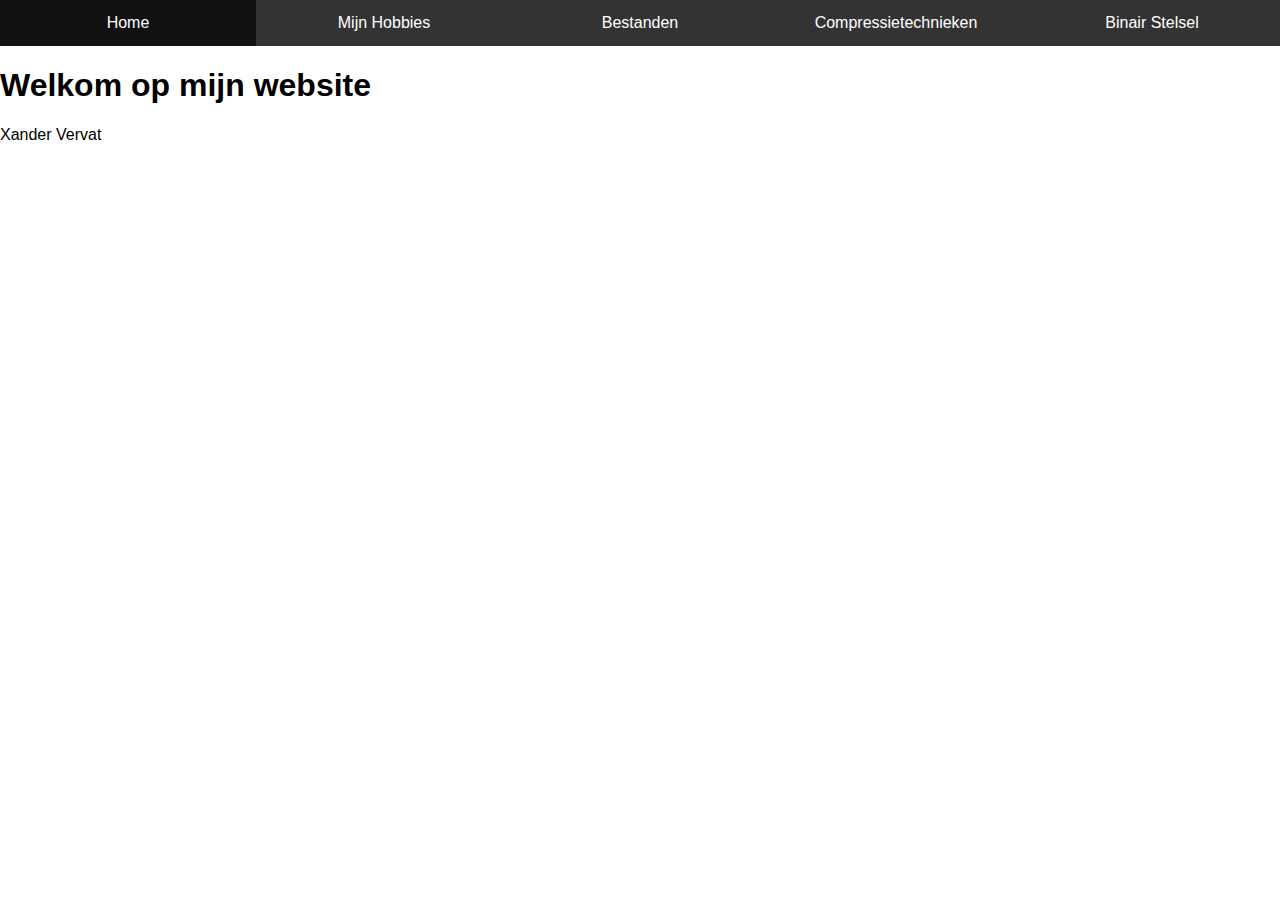
==== index.html @ ca0abedb "Update index.html" ====
<!DOCTYPE html>
<html lang="en">
<head>
    <meta charset="UTF-8">
    <meta name="viewport" content="width=device-width, initial-scale=1.0">
    <title>Homepage</title>
    <link rel="stylesheet" href="styles.css">
</head>
<body>
    <header>
        <nav>
            <ul>
                <li><a href="index.html">Home</a></li>
                <li><a href="hobbies.html">Mijn Hobbies</a></li>
                <li><a href="downloads/index.html">Bestanden</a></li>
                <li><a href="compressietechnieken.html">Compressietechnieken</a></li>
                <li><a href="binairstelsel.html">Binair Stelsel</a></li>
            </ul>
        </nav>
    </header>

    <section id="homepage">
        <h1>Welkom op mijn website</h1>
        <p>Xander Vervat</p>
    </section>
</body>
</html>
---- styles.css ----
/* Algemene stijlen */
body {
  font-family: Arial, sans-serif;
  margin: 0;
  padding: 0;
}

/* Header en navigatiebalk */
header {
  background-color: #333;
}

nav ul {
  display: flex;
  list-style-type: none;
  margin: 0;
  padding: 0;
}

nav ul li {
  flex: 1;
}

nav ul li a {
  display: block;
  color: white;
  text-align: center;
  padding: 14px 16px;
  text-decoration: none;
}

nav ul li a:hover {
  background-color: #111;
}

/* Sectie compressietechnieken */
#compressietechnieken {
  padding: 20px;
}

#compressietechnieken h2 {
  font-size: 24px;
}

.bio p {
  font-size: 16px;
  line-height: 1.5;
}
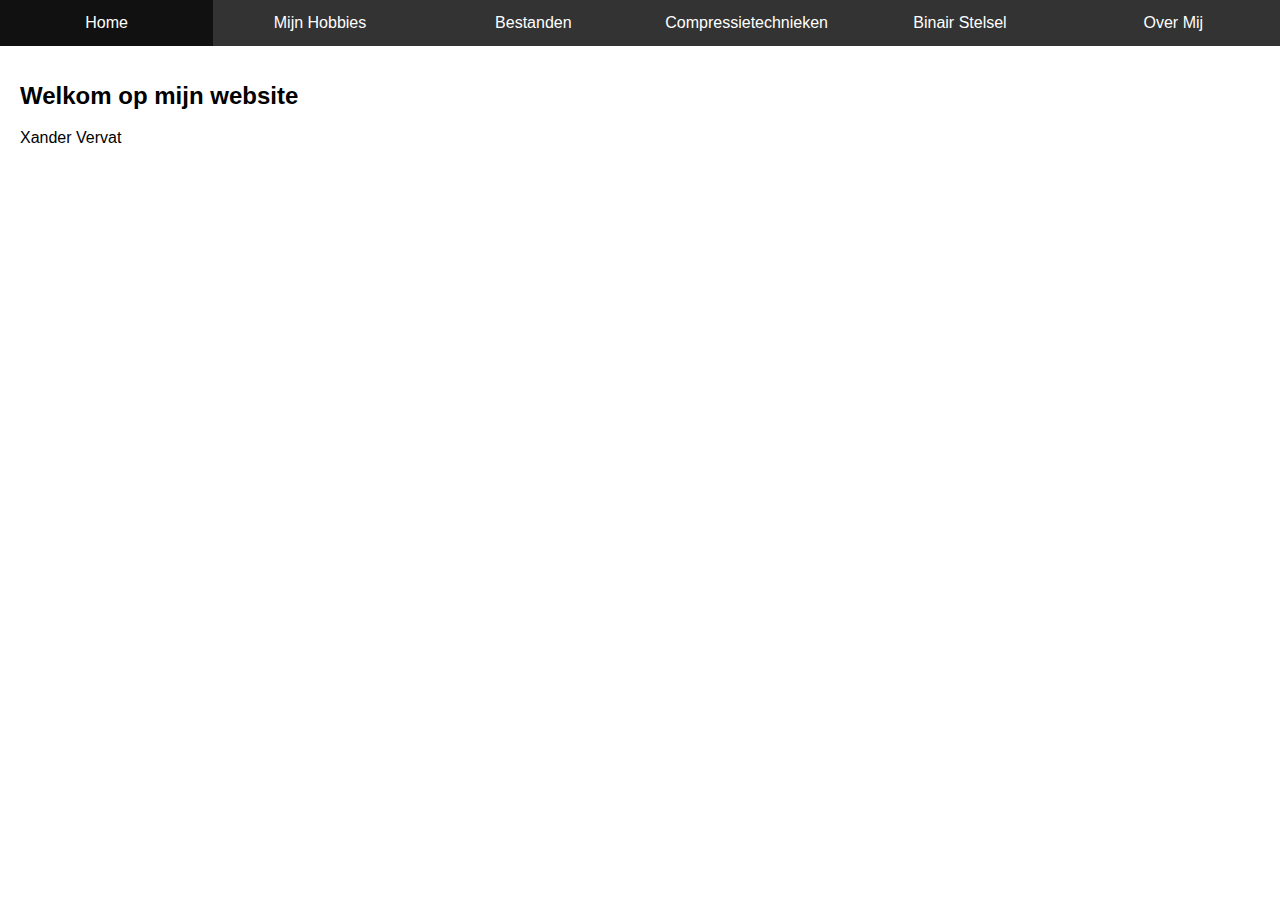
==== commit d4af7d9c: "Update index.html" ====
--- a/index.html
+++ b/index.html
@@ -15,6 +15,7 @@
                 <li><a href="downloads/index.html">Bestanden</a></li>
                 <li><a href="compressietechnieken.html">Compressietechnieken</a></li>
                 <li><a href="binairstelsel.html">Binair Stelsel</a></li>
+                 <li><a href="overmij.html">Over Mij</a></li>
             </ul>
         </nav>
     </header>
--- a/styles.css
+++ b/styles.css
@@ -23,7 +23,7 @@
 
 nav ul li a {
   display: block;
-  color: white;
+  color: white; /* Zorg ervoor dat de tekst altijd zichtbaar is */
   text-align: center;
   padding: 14px 16px;
   text-decoration: none;
@@ -33,16 +33,16 @@
   background-color: #111;
 }
 
-/* Sectie compressietechnieken */
-#compressietechnieken {
+/* Sectie stijlen */
+section {
   padding: 20px;
 }
 
-#compressietechnieken h2 {
+section h1, section h2 {
   font-size: 24px;
 }
 
-.bio p {
+.bio p, section p {
   font-size: 16px;
   line-height: 1.5;
 }
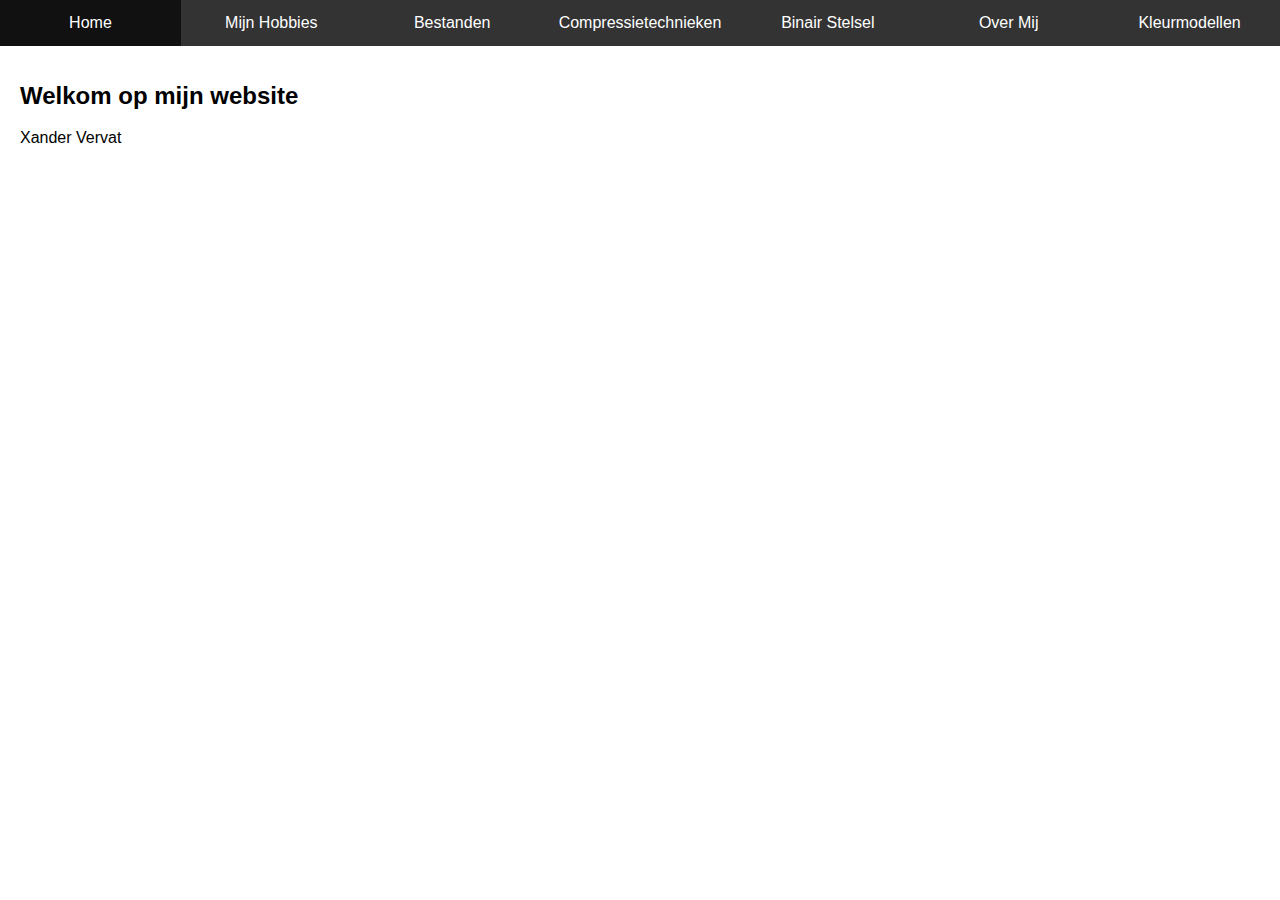
==== commit 258562c3: "Update index.html" ====
--- a/index.html
+++ b/index.html
@@ -16,6 +16,7 @@
                 <li><a href="compressietechnieken.html">Compressietechnieken</a></li>
                 <li><a href="binairstelsel.html">Binair Stelsel</a></li>
                  <li><a href="overmij.html">Over Mij</a></li>
+                     <li><a href="kleurmodellen.html">Kleurmodellen</a></li>
             </ul>
         </nav>
     </header>
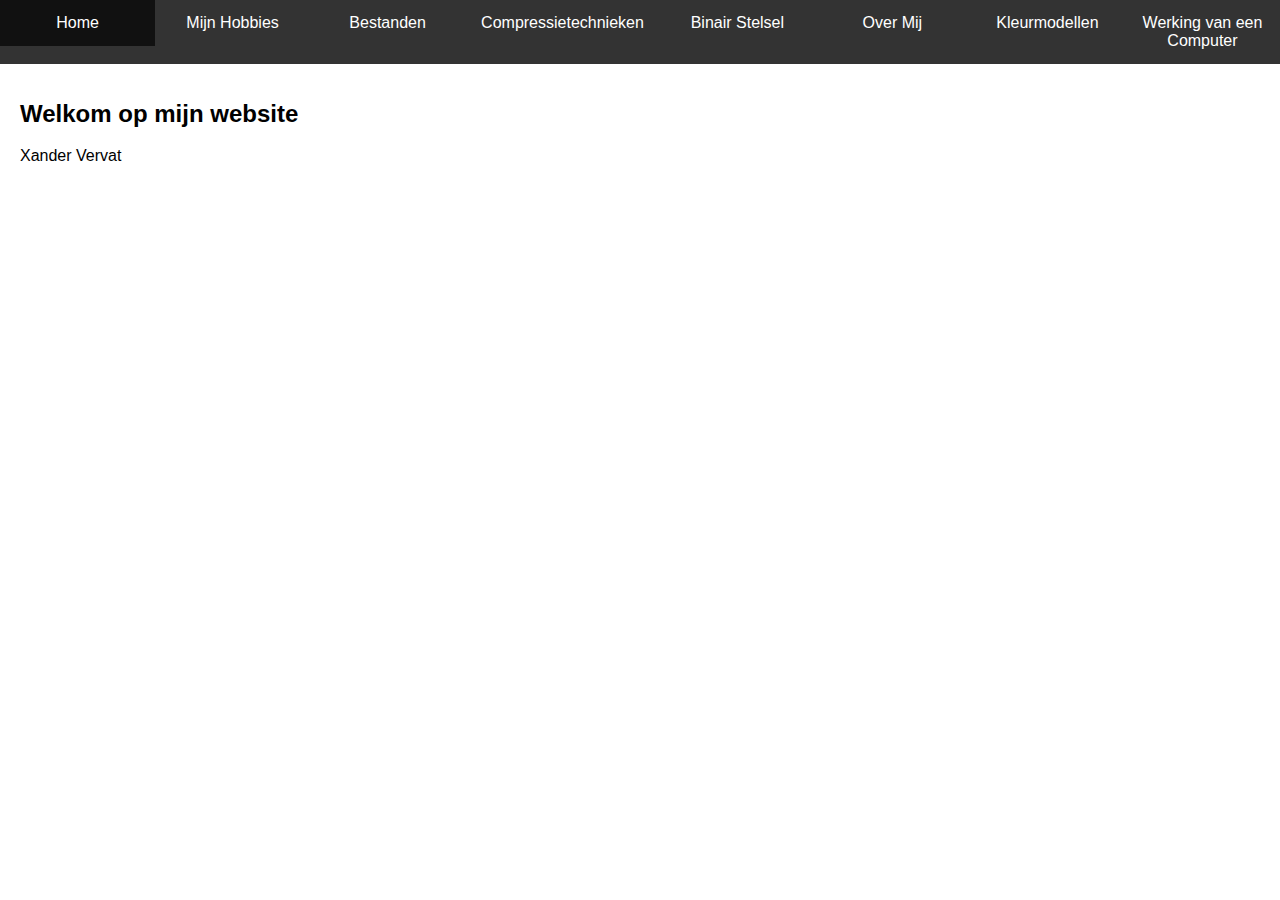
==== commit 8e629b83: "Update index.html" ====
--- a/index.html
+++ b/index.html
@@ -17,6 +17,7 @@
                 <li><a href="binairstelsel.html">Binair Stelsel</a></li>
                  <li><a href="overmij.html">Over Mij</a></li>
                      <li><a href="kleurmodellen.html">Kleurmodellen</a></li>
+                <li><a href="werking-computer.html">Werking van een Computer</a></li>
             </ul>
         </nav>
     </header>
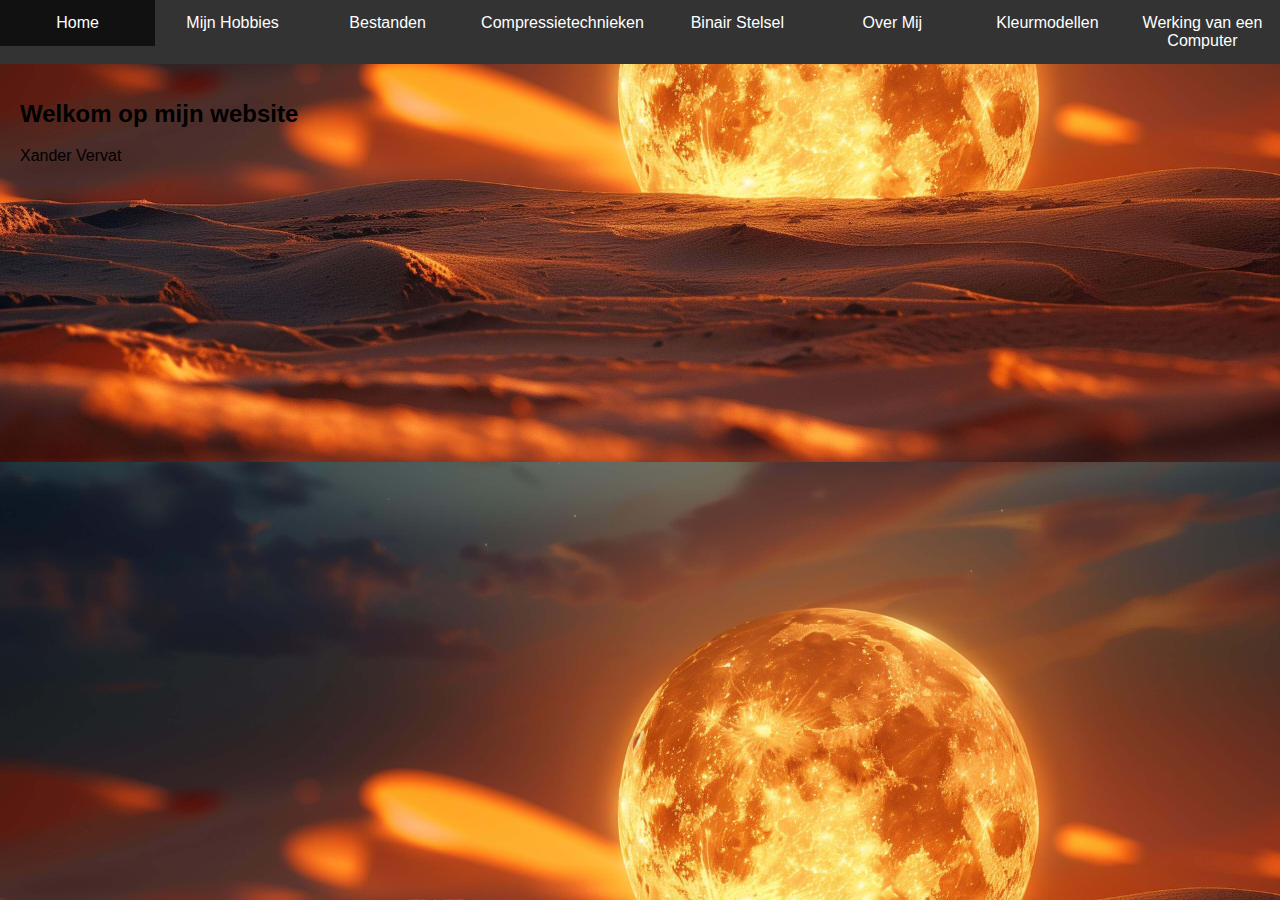
==== commit 0a947e97: "Update index.html" ====
--- a/index.html
+++ b/index.html
@@ -26,6 +26,8 @@
         <h1>Welkom op mijn website</h1>
         <p>Xander Vervat</p>
     </section>
+    <body style="background-image: url('under-the-burning-moon-3840x2160_665989-mm-90.jpg');">
+
 </body>
 </html>
 
--- a/styles.css
+++ b/styles.css
@@ -46,3 +46,7 @@
   font-size: 16px;
   line-height: 1.5;
 }
+body { background-image: url('under-the-burning-moon-3840x2160_665989-mm-90.jpg');
+       background-position: center;
+       background-size: cover;
+}
